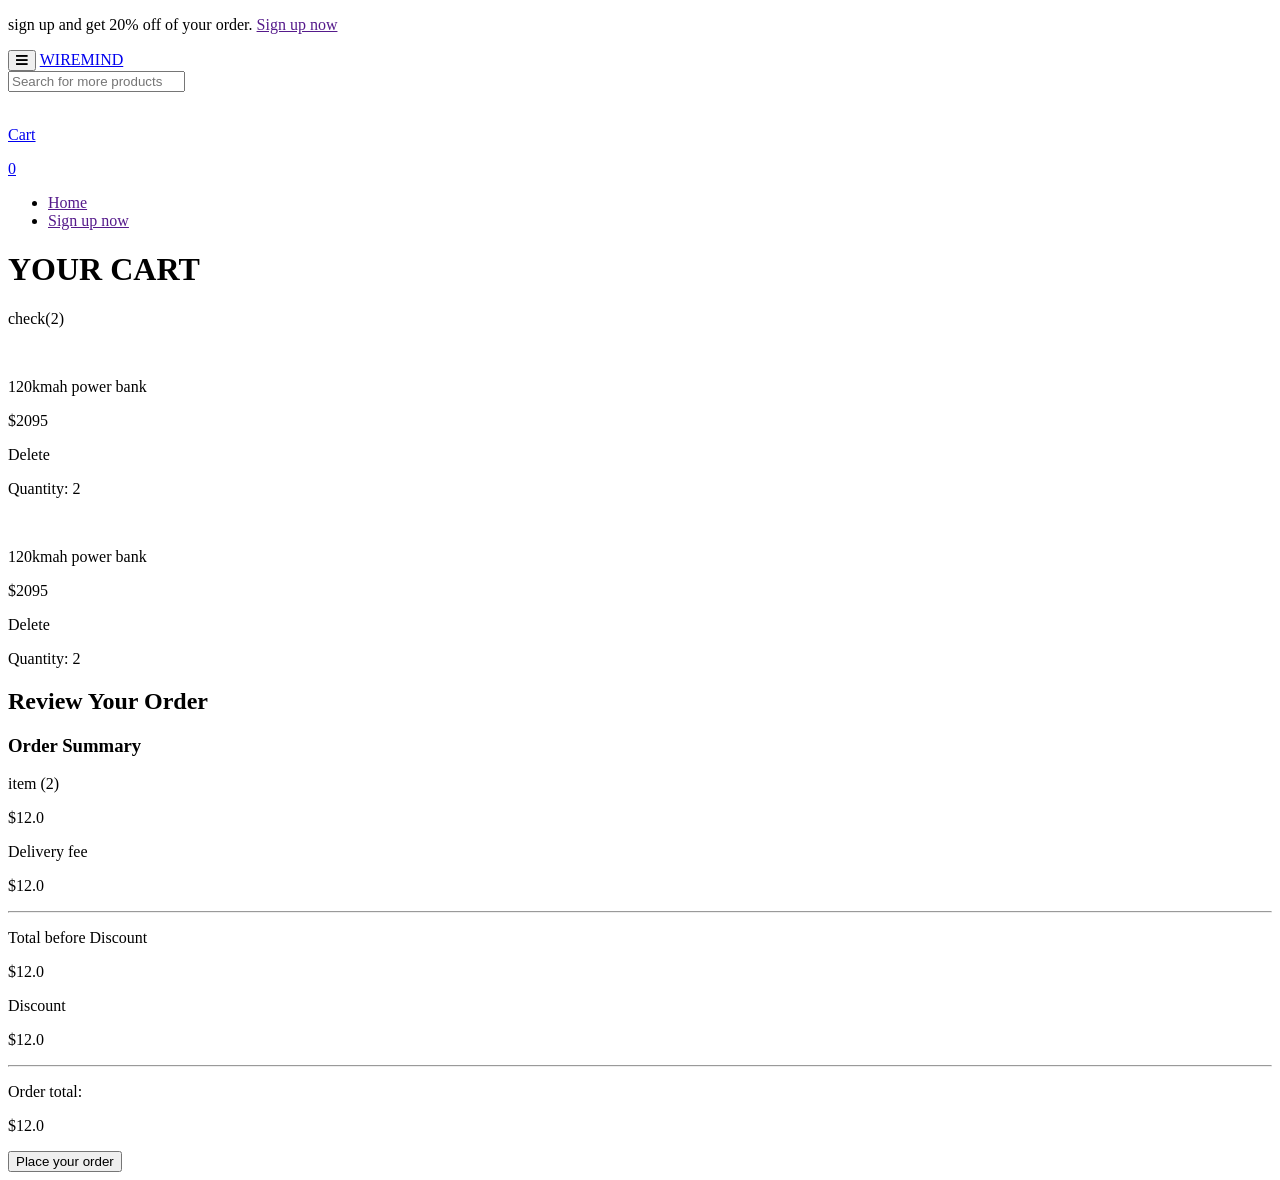
==== cart.html @ a85394a9 "first javascript show page by generating the html" ====
<!DOCTYPE html>
<html lang="en">
<head>
    <meta charset="UTF-8">
    <meta name="viewport" content="width=device-width, initial-scale=1.0">

   
    <link
      rel="stylesheet"
      href="https://cdnjs.cloudflare.com/ajax/libs/font-awesome/5.14.0/css/all.min.css"
    />
    <link rel="stylesheet" href="./style/shared.css">
   <link rel="stylesheet" href="/style/cart/cart.css"> 
   <title>wire mind</title>
</head>
<body>
    <section>
    <div class="backdrop"></div>
    <div class="top-registration">
        <p>sign up and get 20% off of your order.  <a href="" class="top-redirect">Sign up now</a></p>
    </div>
    <div class="fullpage">
         
        <header>
            <div class="wiremind">
                <button class="wire-toggle wire-toggle-two">
                     <i class="fas fa-bars"></i>
                </button>
                <a href="/index.html" class="wire-mind-logo">WIREMIND</a>
            </div>
 
            <div class="wiremind-search wiremind-search-visible">
                <input type="text" class="wire-mind-search-input"  placeholder="Search for more products">
                <img src="./images/icons/search-icon.png" alt="" class="wire-mind-search-icon">
            </div>

            <div class="wiremind-carts">
                <a href="cart.html" class="wiremind-cart">
                <img src="./images/icons/cart-icon.png" alt="" class="wire-mind-cart-logo">
                <p>Cart</p>
                <div class="cart-number">0</div>
                </a>
            </div>   
        </header>

            </div>
            <div class="hide-backdrop">
                <nav>
                <ul class="hide-links">
                    <li> <a href="" class="wire-mind-logo">Home</a></li>
                    <li> <a href="" class="top-redirect">Sign up now</a></li>
                </ul>
                </nav>
            </div>
    </section>
        <header class="cart-check">
      <h1>YOUR CART</h1>
      <p class="check-out">check(2)</p>
        </header>

        <div class="totals">
            <div class="total-container-for-cart">
                <div class="cart-flex">
                    <div class="cart-image-desc">
                        <img src="/images/power-120kmah.jpg" alt="" class="cart-image">
                    <div class="cart-desc">
                        <p class="cart-price-desc">120kmah power bank</p>
                        <p cart-price>$2095</p>
                        </div>
                        
                    </div>
                        <div class="cart-quantity-delete">
                            <p class="delete-button">Delete</p>
                            <p  class="quantity-number">Quantity: <span class="quantity-number">2</span> </p>
                        
                        </div>
                </div>
                <div class="cart-flex">
                    <div class="cart-image-desc">
                        <img src="/images/power-120kmah.jpg" alt="" class="cart-image">
                    <div class="cart-desc">
                        <p class="cart-price-desc">120kmah power bank</p>
                        <p cart-price>$2095</p>
                        </div>
                        
                    </div>
                        <div class="cart-quantity-delete">
                            <p class="delete-button">Delete</p>
                            <p  class="quantity-number">Quantity: <span class="quantity-number">2</span> </p>
                        
                        </div>
                </div>      
             </div>

            <div class="orders-list-price">
       <h2  class="review-order">Review Your Order</h2>
            <div class="order-summary">
            <h3 class="order-summary-font">Order Summary</h3>
            <div class="both">
                <div class="flex item">
                <p>item (2)</p>
                <p class="cart-summary-price">$12.0</p>
                </div>
                <div class="flex item">
                <p>Delivery fee</p>
                <p class="cart-summary-price">$12.0</p>
                </div>
               
                
                <hr>
                
                 <div class="flex item">
                <p>Total before Discount</p>
                <p class="cart-summary-price">$12.0</p>
                </div>
                
                <div class="flex item">
                <p>Discount</p>
                <p class="cart-summary-price">$12.0</p>
                </div>

                <hr>
                <div class="flex item">
                <p class="order-total">Order total:</p>
                <p class="order-total-price">$12.0</p>
                </div>
                <button class="place-your-order">Place your order</button>
            </div>
        </div>

            </div>
      </div>




</body>
</html>
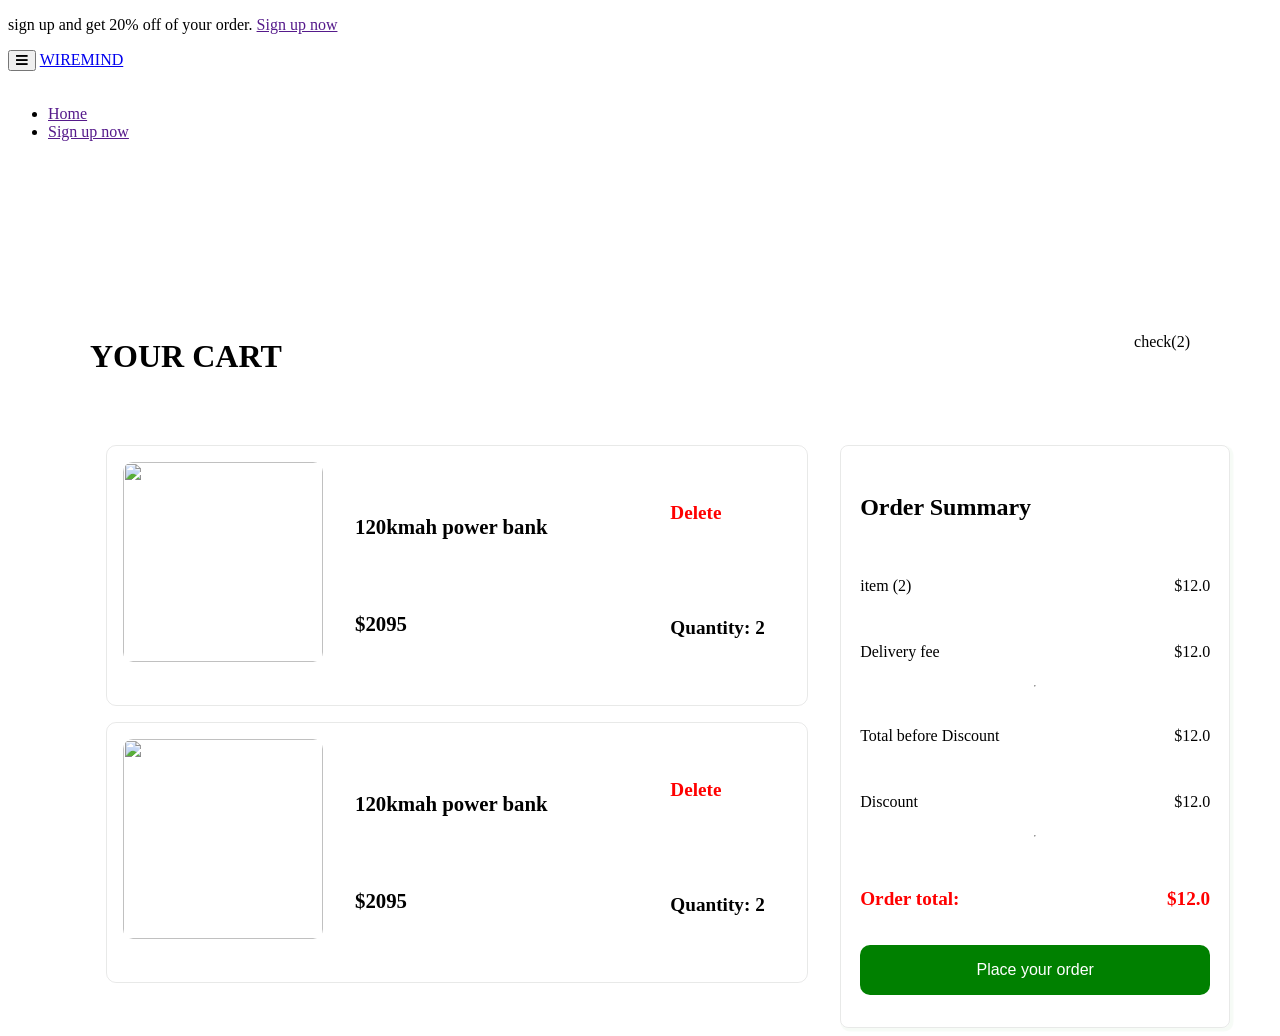
==== commit fccd2e1e: "done with the necessary first page paparazii" ====
--- a/cart.html
+++ b/cart.html
@@ -28,17 +28,13 @@
                 </button>
                 <a href="/index.html" class="wire-mind-logo">WIREMIND</a>
             </div>
- 
-            <div class="wiremind-search wiremind-search-visible">
-                <input type="text" class="wire-mind-search-input"  placeholder="Search for more products">
-                <img src="./images/icons/search-icon.png" alt="" class="wire-mind-search-icon">
-            </div>
+
+            
 
             <div class="wiremind-carts">
                 <a href="cart.html" class="wiremind-cart">
-                <img src="./images/icons/cart-icon.png" alt="" class="wire-mind-cart-logo">
-                <p>Cart</p>
-                <div class="cart-number">0</div>
+                <img src="./images/icons/checkout-lock-icon.png" alt="" class="wire-mind-cart-logo">
+               
                 </a>
             </div>   
         </header>
--- a/style/cart/cart.css
+++ b/style/cart/cart.css
@@ -0,0 +1,265 @@
+/* @import url("https://fonts.googleapis.com/css2?family=Momo+Trust+Display&display=swap");
+
+body{
+    font-family: "Momo" sans-serif;
+} */
+.totals{
+    position: relative;
+}.total-container-for-cart{
+    width:100%;
+    margin-top: 1rem;
+    position:absolute;
+    top:27rem
+}
+.cart-flex{
+    margin:1rem;
+     border:2px  solid #3333331a;
+    /* width:700px; */
+    display:flex;
+    justify-content: space-between;
+    margin-left:1rem;
+    overflow: hidden;
+    border-radius: 10px;
+
+}
+
+.cart-image-desc{
+    width:100%;
+    display: flex;
+    padding:1rem
+}
+.cart-desc{
+    padding-top:1.5rem;
+    /* width:150px; */
+    display: flex;
+    flex-direction: column;
+    justify-content: space-between;
+     padding-left: 0.5rem;
+     font-size: 0.9rem;
+
+}
+.cart-desc p{
+     padding-bottom: 1.9rem;
+     font-size: 0.9rem;
+     font-weight: 900;
+
+}
+
+.cart-image{
+    border-radius: 10px;
+    width:150px;
+    height:150px;
+  
+
+}
+
+.cart-quantity-delete{
+   padding-bottom:1.2rem;
+   padding-top: 0.9rem;
+    font-size: 0.5rem;
+    font-weight: 900;
+    width:80px;
+    display:flex;
+    justify-content: space-around;
+    flex-direction: column;
+}
+.delete-button{
+    cursor: pointer;
+    color:red
+}
+ .quantity-numbers{
+    
+    cursor:pointer;
+    color:green
+ }
+ 
+
+@media (min-width: 40rem){
+    .totals{
+    display:flex;
+    justify-content: space-between;
+    
+     max-width: 1100px;
+     margin:auto;
+}
+.cart-check{
+     max-width: 1100px;
+     margin:auto;
+    padding-top: 10rem;
+    display:flex;
+    justify-content: space-between;
+
+}
+.total-container-for-cart{
+    position: relative;
+    top:0;
+    margin-top: 2rem;
+}
+.cart-flex{
+    margin:1rem;
+     border:1px  solid #02100217;
+    width:700px;
+    display:flex;
+    justify-content: space-between;
+    margin-left:1rem;
+    overflow: hidden;
+    border-radius: 10px;
+
+}
+
+.cart-image-desc{
+    width:100%;
+    display: flex;
+    padding:1rem
+}
+.cart-desc{
+    display: flex;
+    flex-direction: column;
+    justify-content: space-between;
+     padding-left: 1rem;
+     padding-top: 2rem;
+     font-size: 1.3rem;
+
+}
+.cart-desc p{
+     padding-left: 1rem;
+     padding-bottom: 2rem;
+     font-size: 1.3rem;
+     font-weight: 900;
+
+}
+
+.cart-image{
+    border-radius: 10px;
+    width:200px;
+    height:200px;
+  
+
+}
+
+.cart-quantity-delete{
+    padding-top: 0.6rem;
+    padding-bottom: rem;
+    font-size: 1.2rem;
+    font-weight: 900;
+    width:180px;
+    display:flex;
+    justify-content: space-around;
+    flex-direction: column;
+}
+.delete-button{
+    cursor: pointer;
+    color:red
+}
+ .quantity-numbers{
+    padding-top:1.5rem;
+    cursor:pointer;
+    color:green
+ }
+
+
+
+
+}
+
+
+
+.review-order{
+    padding:1rem;
+ }
+.orders-list-price{
+    width:100%;
+    position: absolute;
+    top:3rem;
+}
+.order-summary-font{
+    padding-top:1rem;
+    font-weight: 700;
+    font-size: 1.5rem;
+}
+.order-summary{
+    margin: 0 1rem;
+    padding: 0.5rem 2rem;
+    border: 2px solid #020b021e;
+    border-radius: 8px;
+   
+}
+ .both{
+   
+    padding-bottom:1rem;
+    display: flex;
+    flex-direction: column;
+ }
+ .flex{
+    font-size: 1rem;
+    padding-top:1rem;
+    display:flex;
+    justify-content: space-between;
+    gap:0.5rem;
+ }
+ .order-total, .order-total-price{
+    font-size: 1rem;
+    font-weight: 700;
+    padding:0.3rem 0;
+    color:red
+ }
+ .place-your-order{
+    margin:0.5rem 0;
+    border:none;
+    padding:1rem;
+    font-size: 1rem;
+    background-color: green;
+    color: white;
+    border-radius: 10px;
+
+ }
+
+ @media (min-width: 40rem){
+.orders-list-price{
+    position: relative;
+    top:0;
+}
+.order-summary{
+   margin-top:3rem;
+    padding: 0.5rem 1.2rem;
+     border:1px  solid #02100217;
+    width: 350px;
+    overflow: hidden;
+    box-shadow: 2px 2px 1px 1.5px rgba(0, 128, 0, 0.036);
+    border-radius: 8px;
+
+}
+ .both{
+   
+    padding-bottom:1rem;
+    display: flex;
+    flex-direction: column;
+ }
+ .flex{
+    font-size: 1rem;
+    padding-top:1rem;
+    display:flex;
+    justify-content: space-between;
+    gap:0.5rem;
+ }
+ .order-total, .order-total-price{
+    font-size: 1.2rem;
+    font-weight: 900;
+    padding:0.5rem 0;
+    color:red
+ }
+ .place-your-order{
+    margin:0.5rem 0;
+    border:none;
+    padding:1rem;
+    font-size: 1rem;
+    background-color: green;
+    color: white;
+    border-radius: 10px;
+
+ }
+ .review-order{
+    display:none;
+ }
+
+ }
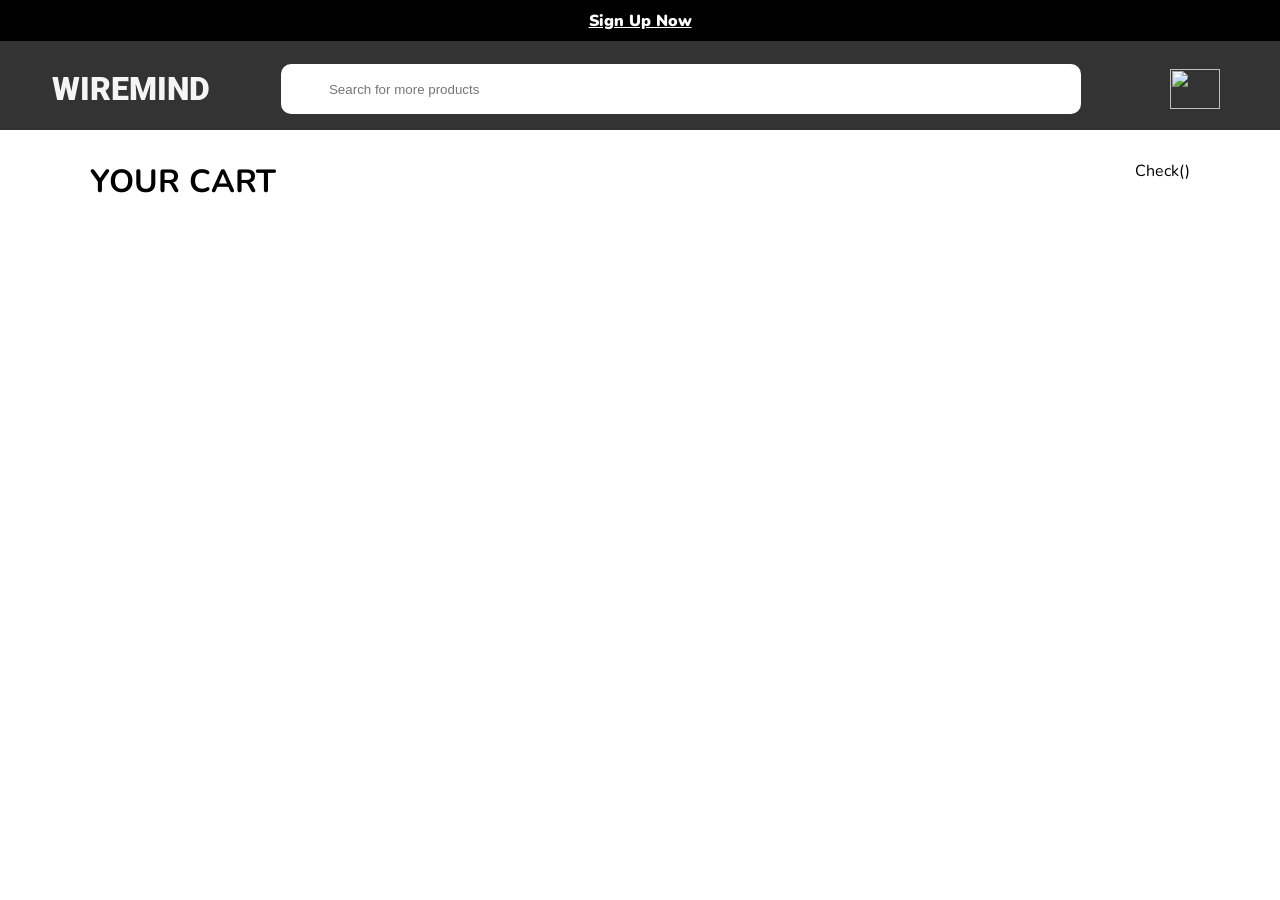
==== commit db6355e7: "signout in and log out" ====
--- a/cart.html
+++ b/cart.html
@@ -10,32 +10,37 @@
       href="https://cdnjs.cloudflare.com/ajax/libs/font-awesome/5.14.0/css/all.min.css"
     />
     <link rel="stylesheet" href="./style/shared.css">
-   <link rel="stylesheet" href="/style/cart/cart.css"> 
+   <link rel="stylesheet" href="/style/darkmode/dark.css">
+    <link rel="stylesheet" href="/style/cart/cart.css"> 
    <title>wire mind</title>
 </head>
 <body>
     <section>
     <div class="backdrop"></div>
     <div class="top-registration">
-        <p>sign up and get 20% off of your order.  <a href="" class="top-redirect">Sign up now</a></p>
+        <p><a href="signup.html" class="top-redirect">Sign up now</a></p>
     </div>
     <div class="fullpage">
          
         <header>
             <div class="wiremind">
-                <button class="wire-toggle wire-toggle-two">
-                     <i class="fas fa-bars"></i>
-                </button>
+               
                 <a href="/index.html" class="wire-mind-logo">WIREMIND</a>
             </div>
 
-            
+            <div class="wiremind-search wiremind-search-visible">
+                <input type="text" class="wire-mind-search-input"  placeholder="Search for more products">
+                <img src="./images/icons/search-icon.png" alt="" class="wire-mind-search-icon">
+            </div>
 
             <div class="wiremind-carts">
                 <a href="cart.html" class="wiremind-cart">
                 <img src="./images/icons/checkout-lock-icon.png" alt="" class="wire-mind-cart-logo">
                
                 </a>
+                 <button class="wire-toggle wire-toggle-two js-wire-toggle">
+                     <i class="fas fa-bars"></i>
+                </button>
             </div>   
         </header>
 
@@ -43,92 +48,32 @@
             <div class="hide-backdrop">
                 <nav>
                 <ul class="hide-links">
-                    <li> <a href="" class="wire-mind-logo">Home</a></li>
-                    <li> <a href="" class="top-redirect">Sign up now</a></li>
+                    <li> <a href="index.html" class="wire-mind-logos">Home</a></li>
+                    <li> <a href="" class="top-redirect js-dark-mode-toggle">mode</a></li>
+                    <li> <a href="signup.html" class="top-redirect js-dark-mode-toggle">Sign In</a></li>
                 </ul>
                 </nav>
             </div>
     </section>
         <header class="cart-check">
       <h1>YOUR CART</h1>
-      <p class="check-out">check(2)</p>
+      <p class="check-out">Check(<a href="index.html" class="check-out-numbers js-check-out-return"></a>)</p>
         </header>
 
         <div class="totals">
-            <div class="total-container-for-cart">
-                <div class="cart-flex">
-                    <div class="cart-image-desc">
-                        <img src="/images/power-120kmah.jpg" alt="" class="cart-image">
-                    <div class="cart-desc">
-                        <p class="cart-price-desc">120kmah power bank</p>
-                        <p cart-price>$2095</p>
-                        </div>
-                        
-                    </div>
-                        <div class="cart-quantity-delete">
-                            <p class="delete-button">Delete</p>
-                            <p  class="quantity-number">Quantity: <span class="quantity-number">2</span> </p>
-                        
-                        </div>
-                </div>
-                <div class="cart-flex">
-                    <div class="cart-image-desc">
-                        <img src="/images/power-120kmah.jpg" alt="" class="cart-image">
-                    <div class="cart-desc">
-                        <p class="cart-price-desc">120kmah power bank</p>
-                        <p cart-price>$2095</p>
-                        </div>
-                        
-                    </div>
-                        <div class="cart-quantity-delete">
-                            <p class="delete-button">Delete</p>
-                            <p  class="quantity-number">Quantity: <span class="quantity-number">2</span> </p>
-                        
-                        </div>
-                </div>      
-             </div>
+            <div class="total-container-for-cart js-total-container-for-cart">
+        
+            </div>
 
-            <div class="orders-list-price">
-       <h2  class="review-order">Review Your Order</h2>
-            <div class="order-summary">
-            <h3 class="order-summary-font">Order Summary</h3>
-            <div class="both">
-                <div class="flex item">
-                <p>item (2)</p>
-                <p class="cart-summary-price">$12.0</p>
-                </div>
-                <div class="flex item">
-                <p>Delivery fee</p>
-                <p class="cart-summary-price">$12.0</p>
-                </div>
-               
-                
-                <hr>
-                
-                 <div class="flex item">
-                <p>Total before Discount</p>
-                <p class="cart-summary-price">$12.0</p>
-                </div>
-                
-                <div class="flex item">
-                <p>Discount</p>
-                <p class="cart-summary-price">$12.0</p>
-                </div>
+            <div class="orders-list-price js-summary">
+        
+            </div> 
 
-                <hr>
-                <div class="flex item">
-                <p class="order-total">Order total:</p>
-                <p class="order-total-price">$12.0</p>
-                </div>
-                <button class="place-your-order">Place your order</button>
-            </div>
-        </div>
-
-            </div>
+           
       </div>
 
 
 
-
+<script type="module" src="scripts/loadcart.js"></script>
 </body>
 </html>
--- a/style/shared.css
+++ b/style/shared.css
@@ -0,0 +1,317 @@
+@import url('https://fonts.googleapis.com/css2?family=Roboto:ital,wght@0,100..900;1,100..900&display=swap');
+@import url('https://fonts.googleapis.com/css2?family=Nunito:ital,wght@0,200..1000;1,200..1000&display=swap');
+@import url("https://fonts.googleapis.com/css2?family=Pacifico&display=swap");
+
+
+
+*{
+    margin:  0;
+    padding: 0;
+    box-sizing: border-box;
+}
+
+body{
+    font-family: "Nunito", sans-serif;
+    height: 100vh;
+    width: 100%;
+    margin: auto;
+    position: relative;
+}
+.top-registration{
+    text-align: center;
+    padding: 0.6rem 0;
+    background-color: black;
+    color: white;
+    position: fixed;
+    z-index: 2;
+    width: 100%;
+    display: none;
+}
+.top-registration .top-redirect{
+    color:white;
+    font-weight: 900;
+    text-transform: capitalize;
+}
+@media (min-width: 40rem){
+    .top-registration{
+    text-align: center;
+    padding: 0.6rem 0;
+    background-color: black;
+    color: white;
+    position: fixed;
+    z-index: 2;
+    width: 100%;
+    display:block;
+}
+.top-registration .top-redirect{
+    color:white;
+    text-transform: capitalize;
+}
+
+}
+.fullpage{
+   position: fixed;
+   z-index: 1;
+   width:100%;
+   padding-top: 0.5rem;
+   padding-left: 0.5rem;
+   padding-bottom: 0.5rem;
+    font-family: "Roboto", sans-serif;
+    background-color:#333;
+  
+}
+.fullpage header{
+    width:100%;
+    display: flex;
+    justify-content: space-between;
+    align-items: center;
+}
+.wire-toggle-two{
+    /* margin-left:1rem;
+    width:50px;
+    height:30px;
+    background:#239312ba;;
+    color:white;
+    border:none; */
+    /* margin-left:1rem; */
+    width: 40px;
+  background: transparent;
+  color:#239312ba;
+  outline: none;
+  border: none;
+  height: 20px;
+  width: 3rem;
+  font-size: 1.1rem;
+  vertical-align: center;
+
+}
+.wiremind{
+    width:140px;
+    display:flex;
+    justify-content: space-between;
+    align-items:center;
+    vertical-align: middle;
+}
+.wire-mind-logo{
+    
+    text-decoration: none;
+    font-weight: 900;
+    color:#239312ba;
+    font-size: 1.2rem
+}
+.wire-mind-logos, .top-direct{
+    list-style: none;
+    text-decoration: none;
+    color:white;
+}
+.wiremind-search{
+    opacity:0; 
+    width:0;
+    
+}
+
+.wiremind-carts{
+    margin-right:1rem;
+    background-color: black;
+    display: transparent;
+    display:flex;
+    justify-content: space-around;
+    align-items: center;
+    position: relative;
+    background: transparent;
+    
+}
+.wiremind-cart{
+    display:flex;
+    justify-content: space-between;
+    align-items: center;
+    list-style: none;
+    text-decoration: none;
+    color:green;
+}
+.wiremind-cart p{
+    font-size: 1.2rem;
+    font-weight: 700;    
+}
+.wire-mind-cart-logo{
+    width:40px;
+    height:30px;
+}
+.wiremind-cart .cart-number{
+    /* position: absolute;
+    text-align: center;
+    left:1.1rem;
+    top:0rem;
+    width:25px */
+  
+  font-size: 12px;
+  font-weight: 700;
+
+  position: absolute;
+  top: 1px;
+  left: 9px;
+  
+  width: 26px;
+  text-align: center;
+}
+@media (min-width: 40rem){
+    .fullpage{
+   position: fixed;
+   z-index: 1;
+   width:100%;
+   padding-top: 4rem;
+   padding-bottom: 1rem;
+    font-family: "Roboto", sans-serif;
+    background-color: #333333;
+  
+}
+
+.fullpage header{
+    display: flex;
+    justify-content: space-around;
+    align-items: center;
+}
+
+.wire-mind-logo{
+    text-decoration: none;
+    font-weight: 900;
+    
+    color:whitesmoke;
+    font-size: 2rem
+}
+.wiremind-search{
+    position: relative;
+    /* border:2px solid red; */
+    width: 800px;
+    height:50px;
+    opacity:1;
+}
+.wiremind-search .wire-mind-search-input{
+    width: 100%;
+    height:50px;
+    border:none;
+    /* position:absolute; */
+    border-radius: 10px;
+    z-index: -1;
+    padding-left:3rem;
+    border: none;
+    outline: none;
+}
+.wiremind-search .wire-mind-search-icon {
+    position: absolute;
+    top:0.6rem;
+    left:0.5rem;
+    width: 29px
+   
+
+}
+.wiremind-carts{
+    background-color: black;
+    color:green;
+    display: transparent;
+    display:flex;
+    justify-content: space-around;
+    align-items: center;
+    position: relative;
+    background: transparent;     
+}
+.wiremind-cart{
+    list-style: none;
+    text-decoration: none;
+}
+
+.wiremind-cart p{
+    text-decoration: none;
+    font-size: 1.5rem;
+    font-weight: 700;    
+}
+.wire-mind-cart-logo{
+    width:50px;
+    height:40px;
+    /* position:absolute */
+}
+.wiremind-cart .cart-number{
+    /* position: absolute;
+    left:1.5rem;
+    top:0rem;
+    text-align: center;
+    width: 26px; */
+
+  font-size: 18px;
+  font-weight: 700;
+
+  position: absolute;
+  top: 4px;
+  left: 15px;
+  
+  width: 26px;
+  text-align: center;
+
+}
+.wire-toggle{
+    display:none;
+}
+
+}
+
+
+.backdrop {
+  height: 100vh;
+  width: 100%;
+  background-color: #000000d5;
+  position: fixed;
+  top: 0;
+  left: 0;
+  font-size: 3.5rem;
+  padding-left: 1rem;
+  padding-bottom: 4rem;
+  transition: 0.5s linear ease-in-out;
+  z-index:1;
+
+  filter: blur(5px);
+  display: none;
+}
+.hide-backdrop {
+  height: 100vh;
+  background-color: #0a1f08;
+  color:white;
+text-transform: capitalize;
+  position: fixed;
+  top: 5.29rem;
+  right: 0;
+  font-size: 1.5rem;
+  padding-left: 1rem;
+  padding-right: 10rem;
+  padding-bottom: 4rem;
+  transition: 0.5s linear ease-in-out;
+  z-index: 1;
+  display: none;
+}
+
+.hide-backdrop .hide-links {
+  list-style: none;
+}
+.hide-backdrop .hide-links a {
+  text-decoration: none;
+  font-weight: 700;
+  color: rgb(235, 228, 228);
+  padding: 1rem;
+  display: flex;
+  transition: all 0.3s ease;
+}
+.hide-backdrop .hide-links a:hover {
+  cursor: pointer;
+  transition: all 0.5s ease;
+    color: greenyellow;
+}
+
+@media (min-width: 40rem){
+.backdrop {
+  display: none;
+} 
+.hide-backdrop{
+    display:none;
+}
+}
+
+
--- a/style/darkmode/dark.css
+++ b/style/darkmode/dark.css
@@ -0,0 +1,25 @@
+/* :root {
+  --bg-color: #ffffff;
+  --text-color: #111111;
+  --card-color: #f5f5f5;
+}
+
+body.dark-mode {
+  --bg-color: #111111;
+  --text-color: #ffffff;
+  --card-color: #1e1e1e;
+}
+
+/* Apply them */
+/* body {
+  background-color: var(--bg-color);
+  color: var(--text-color);
+}
+
+.cart-flex {
+  background-color: var(--card-color);
+}  */
+  .dark-mode {
+  background-color: black;
+  color: white;
+}
--- a/style/cart/cart.css
+++ b/style/cart/cart.css
@@ -1,15 +1,17 @@
-/* @import url("https://fonts.googleapis.com/css2?family=Momo+Trust+Display&display=swap");
+ @import url("https://fonts.googleapis.com/css2?family=Momo+Trust+Display&display=swap");
 
 body{
     font-family: "Momo" sans-serif;
-} */
+    position: relative;
+} 
+
 .totals{
     position: relative;
 }.total-container-for-cart{
     width:100%;
     margin-top: 1rem;
     position:absolute;
-    top:27rem
+    top:32rem
 }
 .cart-flex{
     margin:1rem;
@@ -22,6 +24,14 @@
     border-radius: 10px;
 
 }
+.check-out-numbers{
+    list-style: none;
+    text-decoration: none;
+    font-weight: 900;
+    font-size:1rem;
+    color:black
+
+}
 
 .cart-image-desc{
     width:100%;
@@ -52,7 +62,9 @@
   
 
 }
-
+.cart-check{
+    display:none;
+}
 .cart-quantity-delete{
    padding-bottom:1.2rem;
    padding-top: 0.9rem;
@@ -162,10 +174,16 @@
 
 }
 
-
+.summary-show-item{
+    text-decoration: none;
+    font-weight: 700;
+}
 
 .review-order{
-    padding:1rem;
+    padding-left:1rem;
+    padding-top:4rem;
+    padding-bottom:0.5rem;
+    font-size: 1.6rem;
  }
 .orders-list-price{
     width:100%;
@@ -262,4 +280,15 @@
     display:none;
  }
 
+ }
+
+ .empty-cart{
+     font-size:3rem;
+    margin:0;
+    position:aboslute;
+    top:0;
+ }
+ .empty-cart .empty-cart-file{
+    text-align: center;
+   
  }
